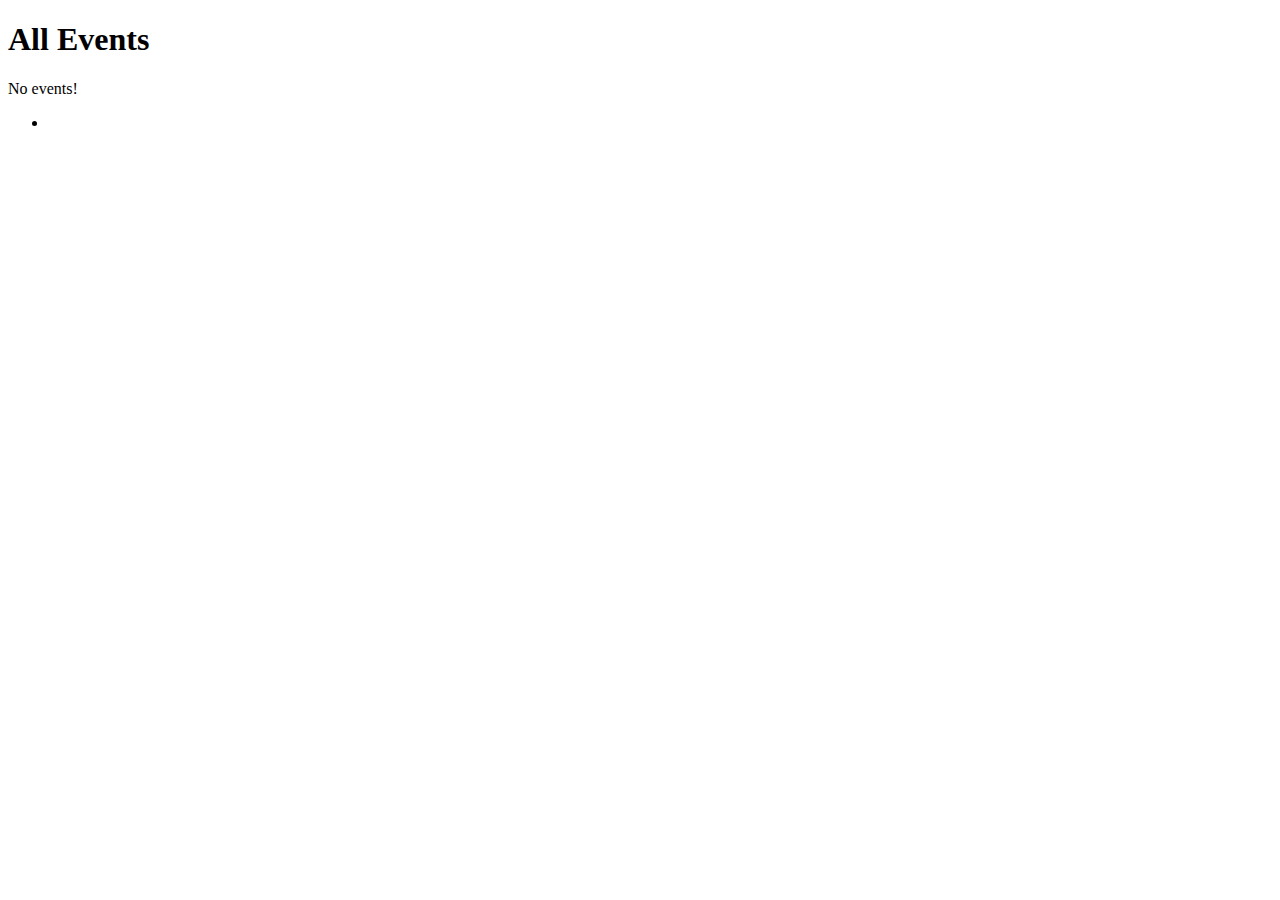
==== src/main/resources/templates/events/index.html @ a1006142 "Removed static resources and created template fragments" ====
<!Doctype html>
<html lang="en" xmlns:th="https://www.thymeleaf.org/">
<head>
    <meta charset="UTF-8"/>
    <title></title>
</head>
    <body>
        <h1>All Events</h1>
        <nav th:replace="fragments :: navigation"></nav>
<p th:unless="${events} and ${events.size()}">No events!</p>
        <ul>
            <th:block th:each="event : ${events}">
                <li th:text="${event}"></li>
            </th:block>
        </ul>
    <div th:replace="fragments::linkList"></div>
    </body>
</html>
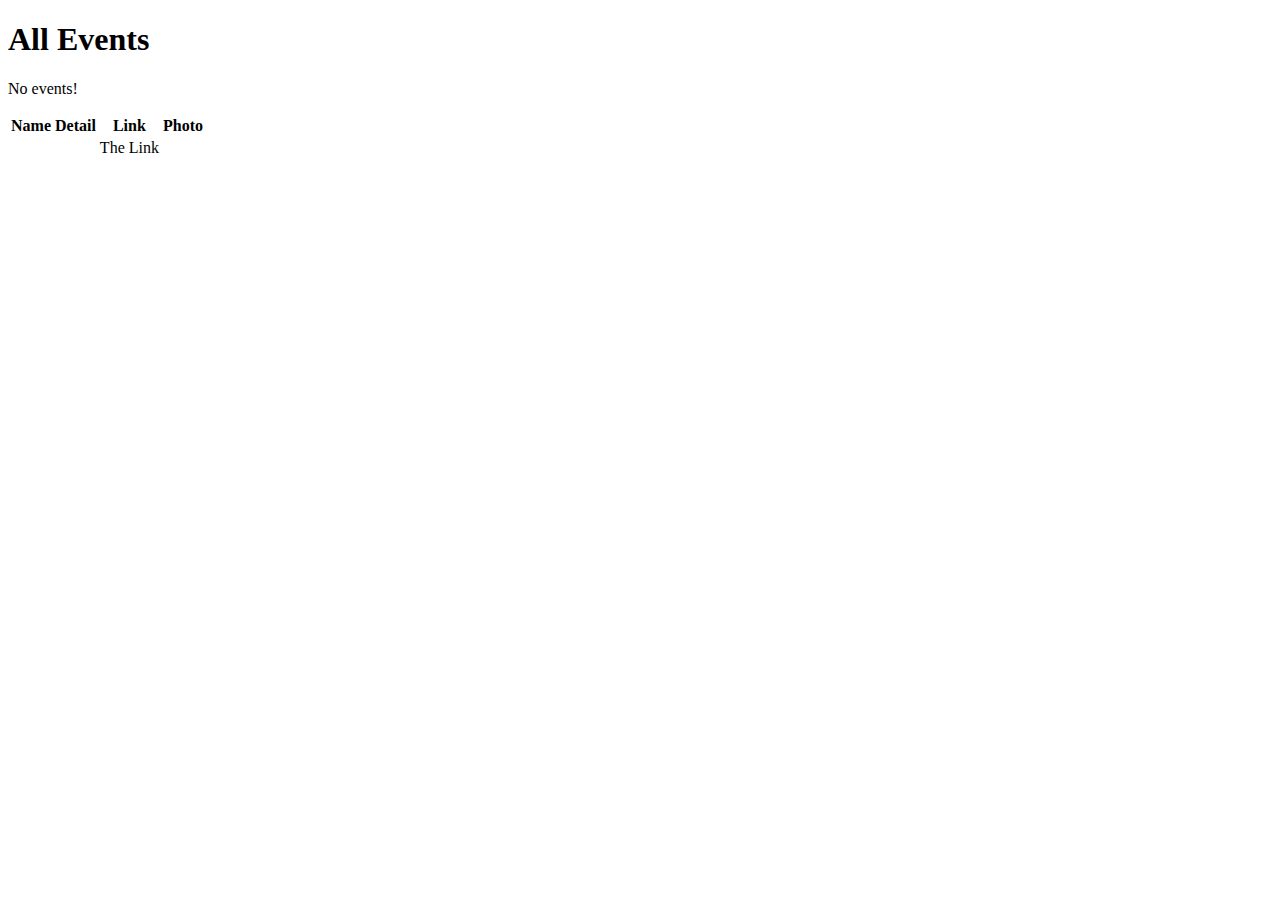
==== commit b16344eb: "Added links and photos" ====
--- a/src/main/resources/templates/events/index.html
+++ b/src/main/resources/templates/events/index.html
@@ -1,18 +1,39 @@
 <!Doctype html>
 <html lang="en" xmlns:th="https://www.thymeleaf.org/">
-<head>
-    <meta charset="UTF-8"/>
-    <title></title>
-</head>
-    <body>
+<head th:replace="fragments::head"></head>
+    <body class="container">
         <h1>All Events</h1>
         <nav th:replace="fragments :: navigation"></nav>
 <p th:unless="${events} and ${events.size()}">No events!</p>
-        <ul>
-            <th:block th:each="event : ${events}">
-                <li th:text="${event}"></li>
+<!--        <a th:replace="fragments::url"></a>-->
+        <table class="table table-condensed" >
+            <thead>
+                <tr>
+                    <th>Name</th>
+                    <th>Detail</th>
+                    <th>Link</th>
+                    <th>Photo</th>
+                </tr>
+            </thead>
+            <th:block th:each="event,iter:${events}">
+                <tr>
+                    <td th:text="${iter.index}+'. '+${event.key}"></td>
+                    <td th:text="${event.value}"></td>
+                    <td><a th:href="'https://'+ ${url[event.key]}">The Link</a></td>
+                    <td><img th:src="@{'/images/'+${event.key}+'.png'}"/></td>
+                </tr>
             </th:block>
-        </ul>
-    <div th:replace="fragments::linkList"></div>
+
+
+
+<!--            <ol>-->
+<!--                <th:block th:each="event:${events}">-->
+<!--                    <tr>-->
+<!--                        <td th:text="${event.key}"></td>-->
+<!--                        <td th:text="${event.value}"></td>-->
+<!--                    </tr>-->
+<!--                </th:block>-->
+<!--            </ol>-->
+        </table>
     </body>
 </html>
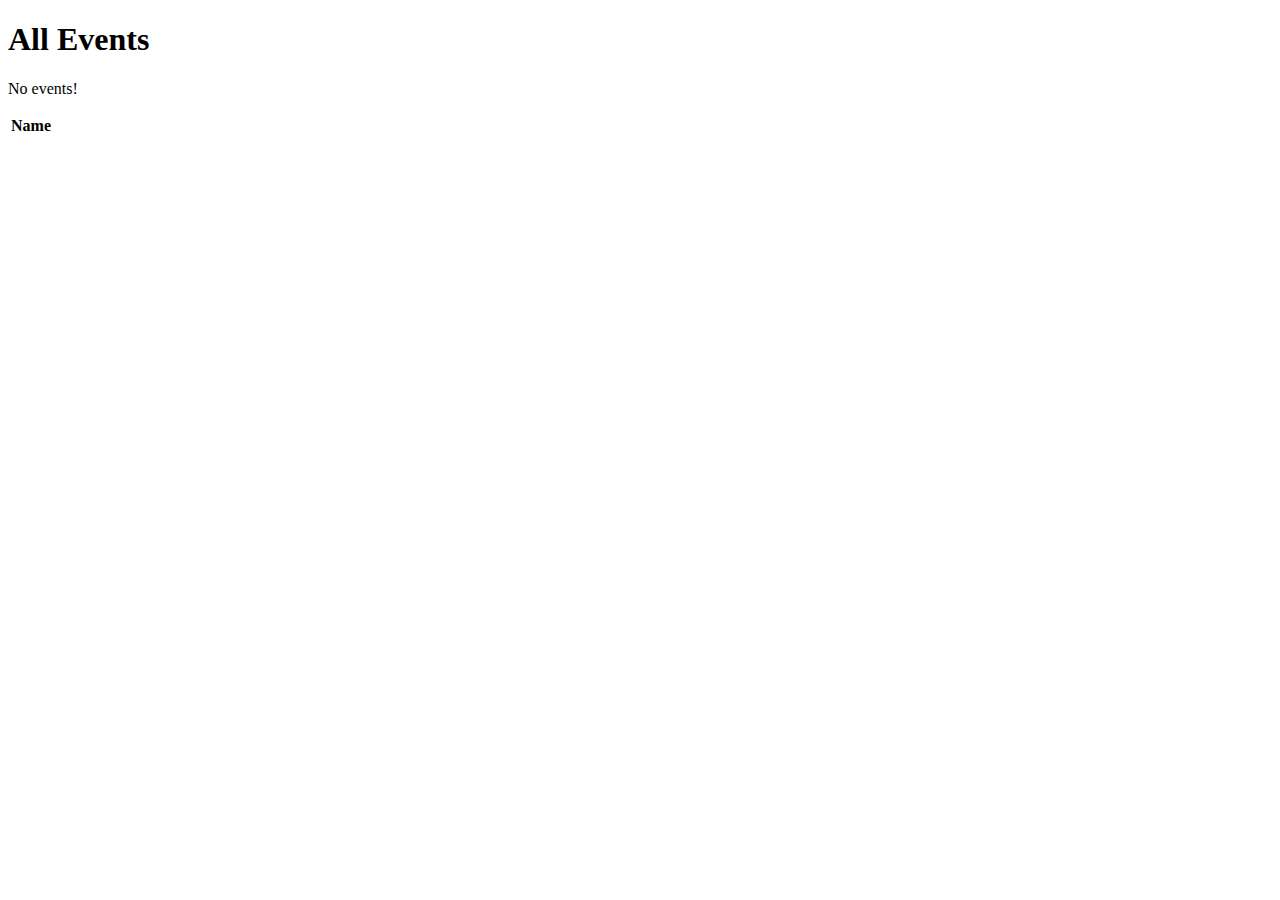
==== commit 93125b73: "Model created" ====
--- a/src/main/resources/templates/events/index.html
+++ b/src/main/resources/templates/events/index.html
@@ -5,35 +5,19 @@
         <h1>All Events</h1>
         <nav th:replace="fragments :: navigation"></nav>
 <p th:unless="${events} and ${events.size()}">No events!</p>
-<!--        <a th:replace="fragments::url"></a>-->
-        <table class="table table-condensed" >
+        <table class="table table-striped" >
             <thead>
                 <tr>
                     <th>Name</th>
-                    <th>Detail</th>
-                    <th>Link</th>
-                    <th>Photo</th>
                 </tr>
             </thead>
-            <th:block th:each="event,iter:${events}">
-                <tr>
-                    <td th:text="${iter.index}+'. '+${event.key}"></td>
-                    <td th:text="${event.value}"></td>
-                    <td><a th:href="'https://'+ ${url[event.key]}">The Link</a></td>
-                    <td><img th:src="@{'/images/'+${event.key}+'.png'}"/></td>
-                </tr>
-            </th:block>
-
-
-
-<!--            <ol>-->
-<!--                <th:block th:each="event:${events}">-->
-<!--                    <tr>-->
-<!--                        <td th:text="${event.key}"></td>-->
-<!--                        <td th:text="${event.value}"></td>-->
-<!--                    </tr>-->
-<!--                </th:block>-->
-<!--            </ol>-->
+            <tr th:each="event : ${events}">
+<!--                Thymleaf actually implicitly calls getter for the name field
+                    to reference the name since the name is a private field but it's written
+                      as if it is just referencing directly for the sake brevity. This is called
+                      syntactic sugar-->
+                <td th:text="${event.name}"></td>
+            </tr>
         </table>
     </body>
 </html>
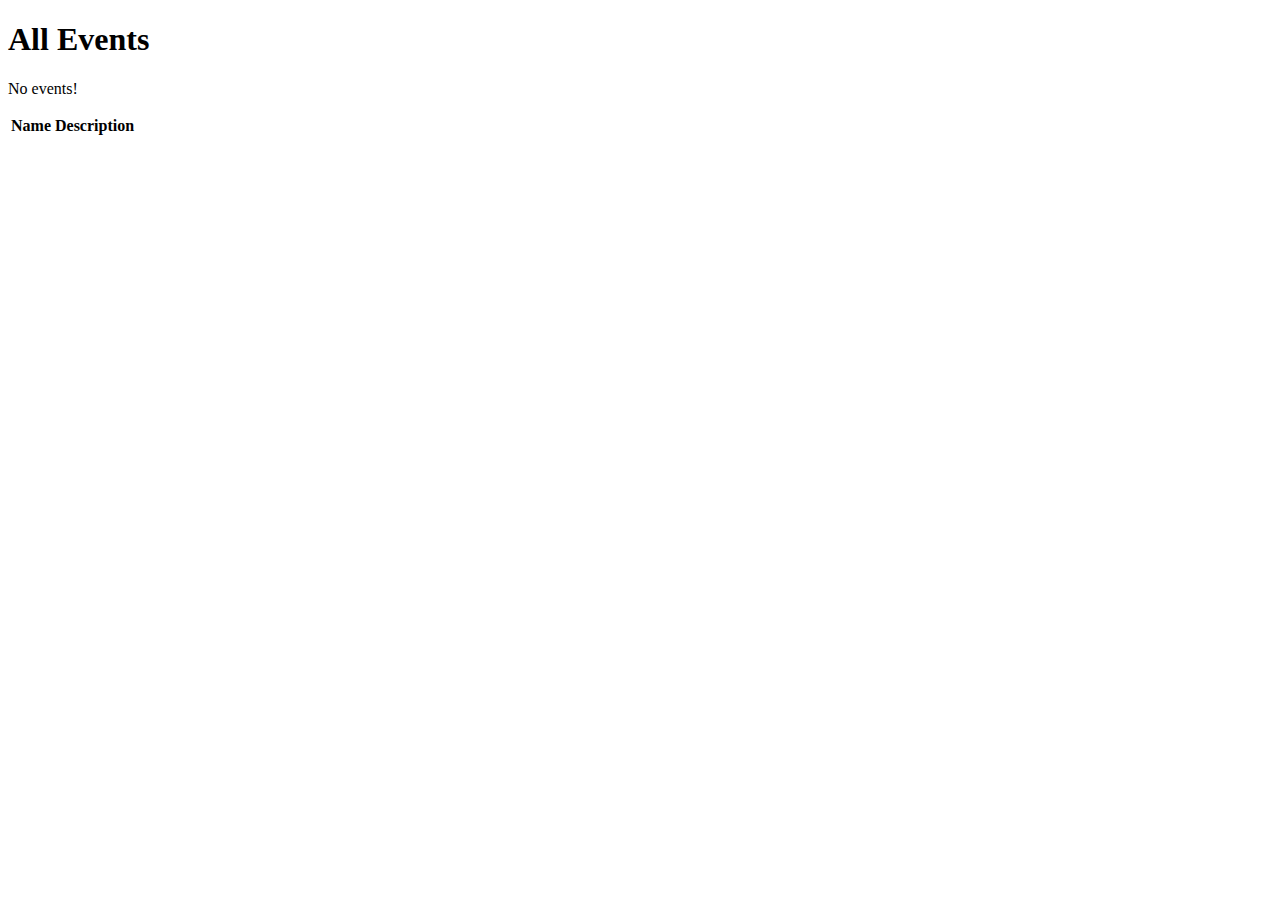
==== commit dca62c66: "Added description property to Event" ====
--- a/src/main/resources/templates/events/index.html
+++ b/src/main/resources/templates/events/index.html
@@ -1,5 +1,5 @@
 <!Doctype html>
-<html lang="en" xmlns:th="https://www.thymeleaf.org/">
+<html lang="en" xmlns:th="https://thymeleaf.org/">
 <head th:replace="fragments::head"></head>
     <body class="container">
         <h1>All Events</h1>
@@ -9,6 +9,7 @@
             <thead>
                 <tr>
                     <th>Name</th>
+                    <th>Description</th>
                 </tr>
             </thead>
             <tr th:each="event : ${events}">
@@ -17,6 +18,7 @@
                       as if it is just referencing directly for the sake brevity. This is called
                       syntactic sugar-->
                 <td th:text="${event.name}"></td>
+                <td th:text="${event.description}"></td>
             </tr>
         </table>
     </body>
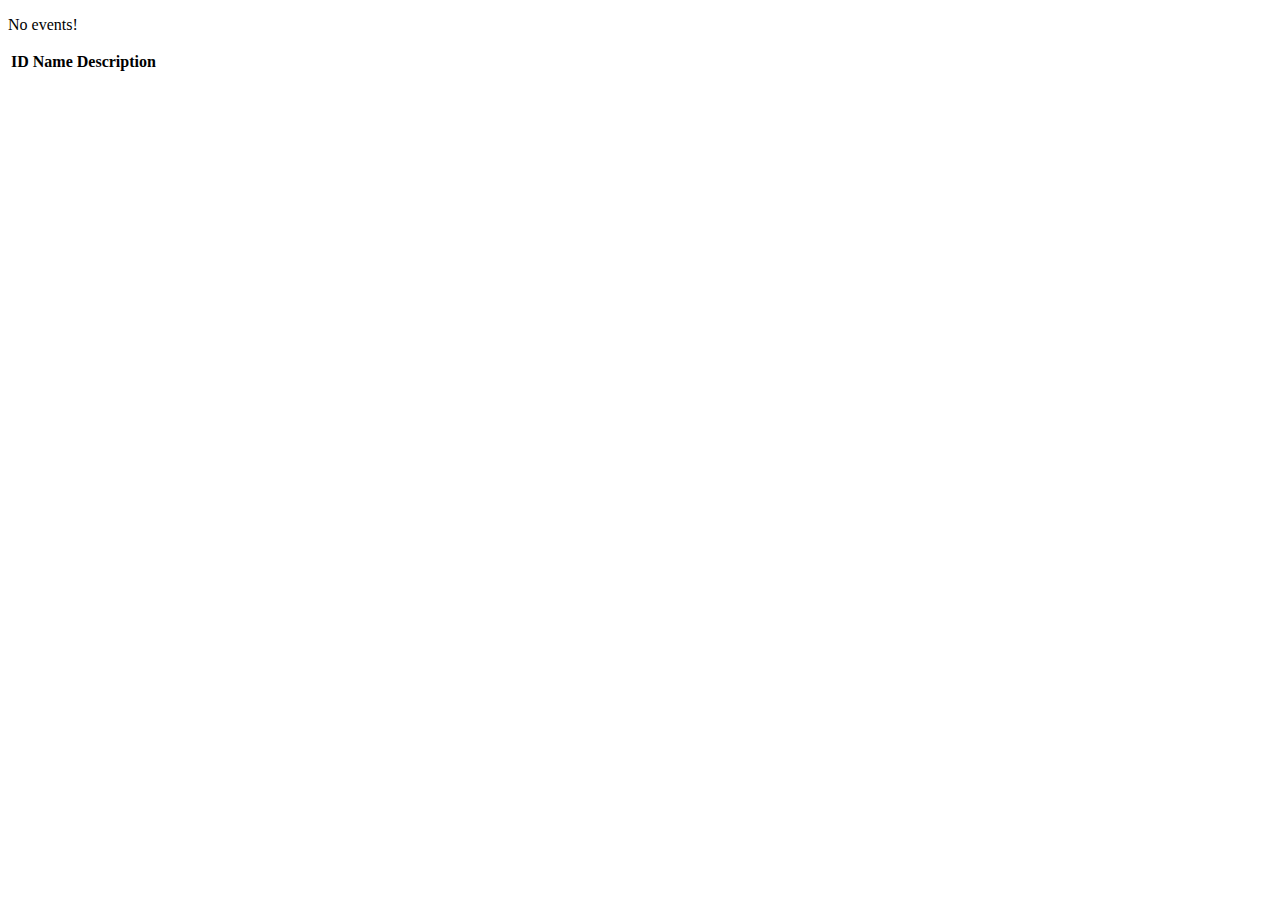
==== commit 04bd1992: "Added model binding" ====
--- a/src/main/resources/templates/events/index.html
+++ b/src/main/resources/templates/events/index.html
@@ -2,12 +2,12 @@
 <html lang="en" xmlns:th="https://thymeleaf.org/">
 <head th:replace="fragments::head"></head>
     <body class="container">
-        <h1>All Events</h1>
-        <nav th:replace="fragments :: navigation"></nav>
+        <nav th:replace="fragments :: header"></nav>
 <p th:unless="${events} and ${events.size()}">No events!</p>
         <table class="table table-striped" >
             <thead>
                 <tr>
+                    <th>ID</th>
                     <th>Name</th>
                     <th>Description</th>
                 </tr>
@@ -17,6 +17,7 @@
                     to reference the name since the name is a private field but it's written
                       as if it is just referencing directly for the sake brevity. This is called
                       syntactic sugar-->
+                <td th:text="${event.id}"></td>
                 <td th:text="${event.name}"></td>
                 <td th:text="${event.description}"></td>
             </tr>
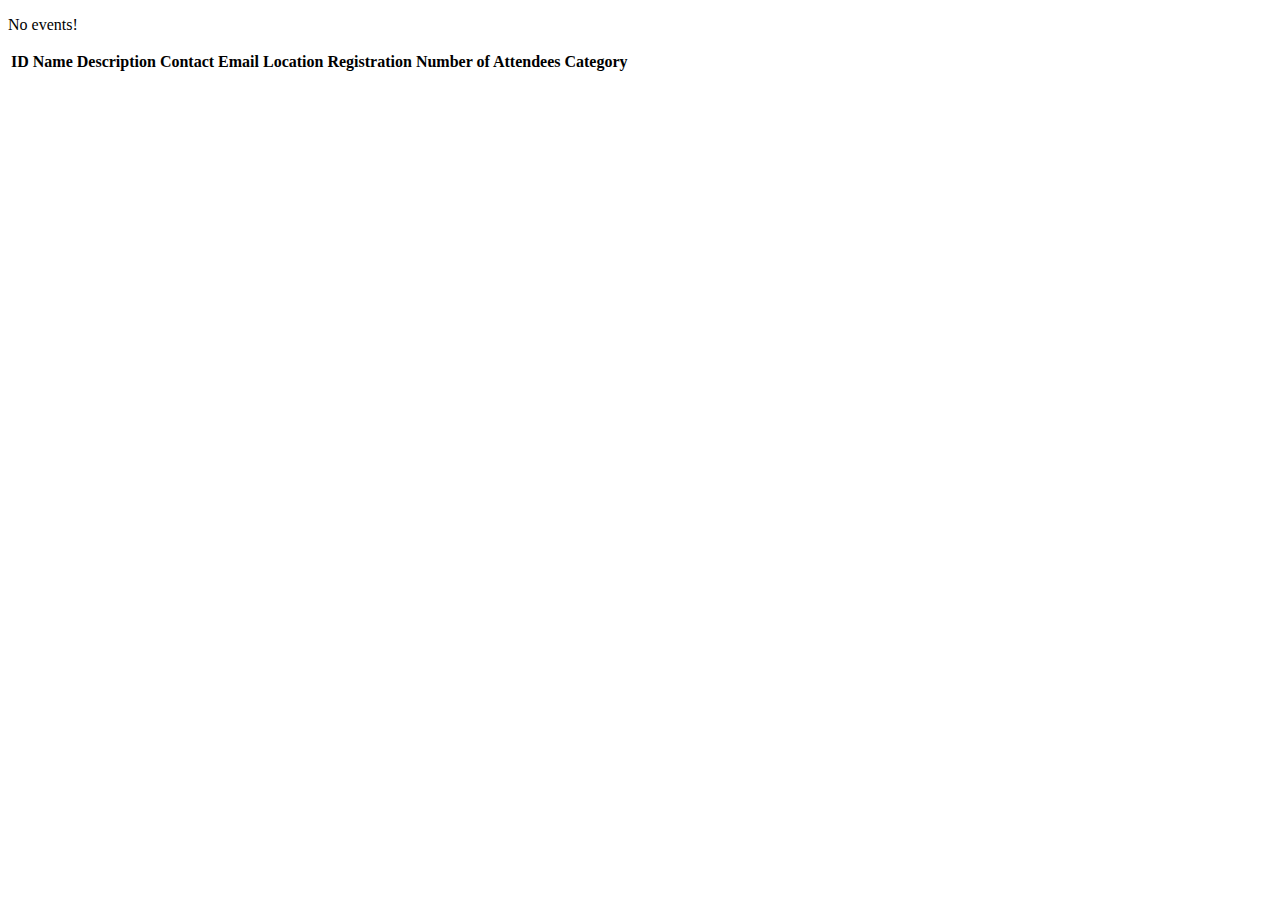
==== commit 98b1fe7e: "Establishes many to one relationship between Events and EventCategories" ====
--- a/src/main/resources/templates/events/index.html
+++ b/src/main/resources/templates/events/index.html
@@ -10,6 +10,12 @@
                     <th>ID</th>
                     <th>Name</th>
                     <th>Description</th>
+                    <th>Contact Email</th>
+                    <th>Location</th>
+                    <th>Registration</th>
+                    <th>Number of Attendees</th>
+<!--                    <th>Event Type</th>-->
+                    <th>Category</th>
                 </tr>
             </thead>
             <tr th:each="event : ${events}">
@@ -20,6 +26,12 @@
                 <td th:text="${event.id}"></td>
                 <td th:text="${event.name}"></td>
                 <td th:text="${event.description}"></td>
+                <td th:text="${event.contactEmail}"></td>
+                <td th:text ="${event.location}"></td>
+                <td th:text ="${event.isRegistered}? 'Yes': 'No'"></td>
+                <td th:text = "${event.attendees}"></td>
+<!--                <td th:text = "${event.type.displayName}"></td>-->
+                <td th:text ="${event.eventCategory.name}"></td>
             </tr>
         </table>
     </body>
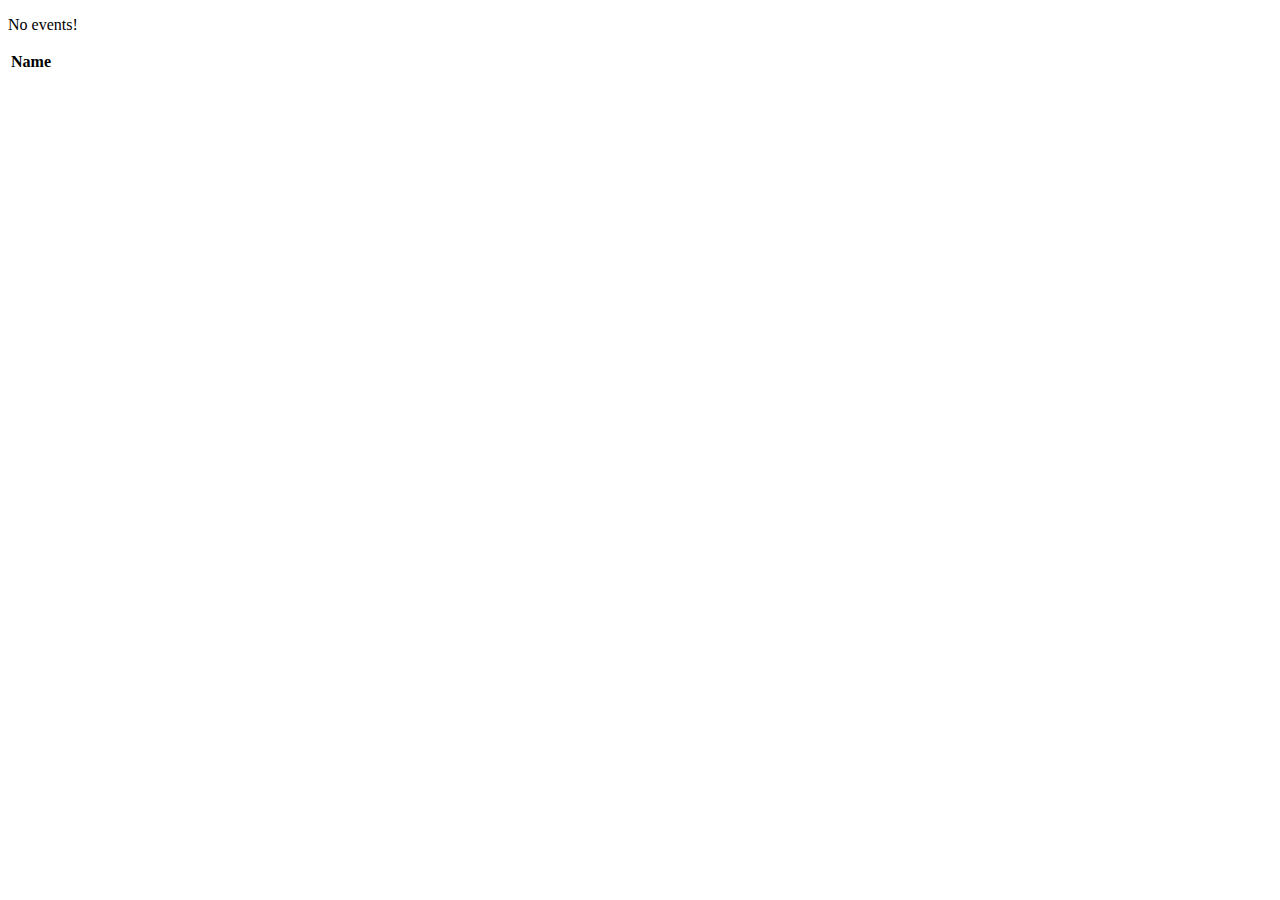
==== commit 32415fa7: "Adds persistent Tag class" ====
--- a/src/main/resources/templates/events/index.html
+++ b/src/main/resources/templates/events/index.html
@@ -7,15 +7,15 @@
         <table class="table table-striped" >
             <thead>
                 <tr>
-                    <th>ID</th>
+<!--                    <th>ID</th>-->
                     <th>Name</th>
-                    <th>Description</th>
-                    <th>Contact Email</th>
-                    <th>Location</th>
-                    <th>Registration</th>
-                    <th>Number of Attendees</th>
-<!--                    <th>Event Type</th>-->
-                    <th>Category</th>
+<!--                    <th>Description</th>-->
+<!--                    <th>Contact Email</th>-->
+<!--                    <th>Location</th>-->
+<!--                    <th>Registration</th>-->
+<!--                    <th>Number of Attendees</th>-->
+<!--&lt;!&ndash;                    <th>Event Type</th>&ndash;&gt;-->
+<!--                    <th>Category</th>-->
                 </tr>
             </thead>
             <tr th:each="event : ${events}">
@@ -23,15 +23,29 @@
                     to reference the name since the name is a private field but it's written
                       as if it is just referencing directly for the sake brevity. This is called
                       syntactic sugar-->
-                <td th:text="${event.id}"></td>
-                <td th:text="${event.name}"></td>
-                <td th:text="${event.description}"></td>
-                <td th:text="${event.contactEmail}"></td>
-                <td th:text ="${event.location}"></td>
-                <td th:text ="${event.isRegistered}? 'Yes': 'No'"></td>
-                <td th:text = "${event.attendees}"></td>
-<!--                <td th:text = "${event.type.displayName}"></td>-->
-                <td th:text ="${event.eventCategory.name}"></td>
+<!--                <td th:text="${event.id}"></td>-->
+
+<!--                <td th:text="${event.name}"></td>-->
+
+                <!--We have decoupled all of the event details and put it in
+                the EventDetails entity. we'll attach a link to the event
+                name that redirects to the detail.html . Hence, we will
+                replace above line with the one below-->
+                <td><a th:href="'/events/detail/?eventId='+${event.id}" th:text="${event.name}"></a></td>
+
+
+<!--&lt;!&ndash;                <td th:text="${event.description}"></td>&ndash;&gt;-->
+<!--&lt;!&ndash;                <td th:text="${event.contactEmail}"></td>&ndash;&gt;-->
+<!--&lt;!&ndash;                <td th:text ="${event.location}"></td>&ndash;&gt;-->
+<!--&lt;!&ndash;                <td th:text ="${event.isRegistered}? 'Yes': 'No'"></td>&ndash;&gt;-->
+<!--&lt;!&ndash;                <td th:text = "${event.attendees}"></td>&ndash;&gt;-->
+<!--                <td th:text="${event.eventDetails.description}"></td>-->
+<!--                <td th:text="${event.eventDetails.contactEmail}"></td>-->
+<!--                <td th:text ="${event.eventDetails.location}"></td>-->
+<!--                <td th:text ="${event.eventDetails.isRegistered}? 'Yes': 'No'"></td>-->
+<!--                <td th:text = "${event.eventDetails.attendees}"></td>-->
+<!--&lt;!&ndash;                <td th:text = "${event.type.displayName}"></td>&ndash;&gt;-->
+<!--                <td th:text ="${event.eventCategory.name}"></td>-->
             </tr>
         </table>
     </body>
